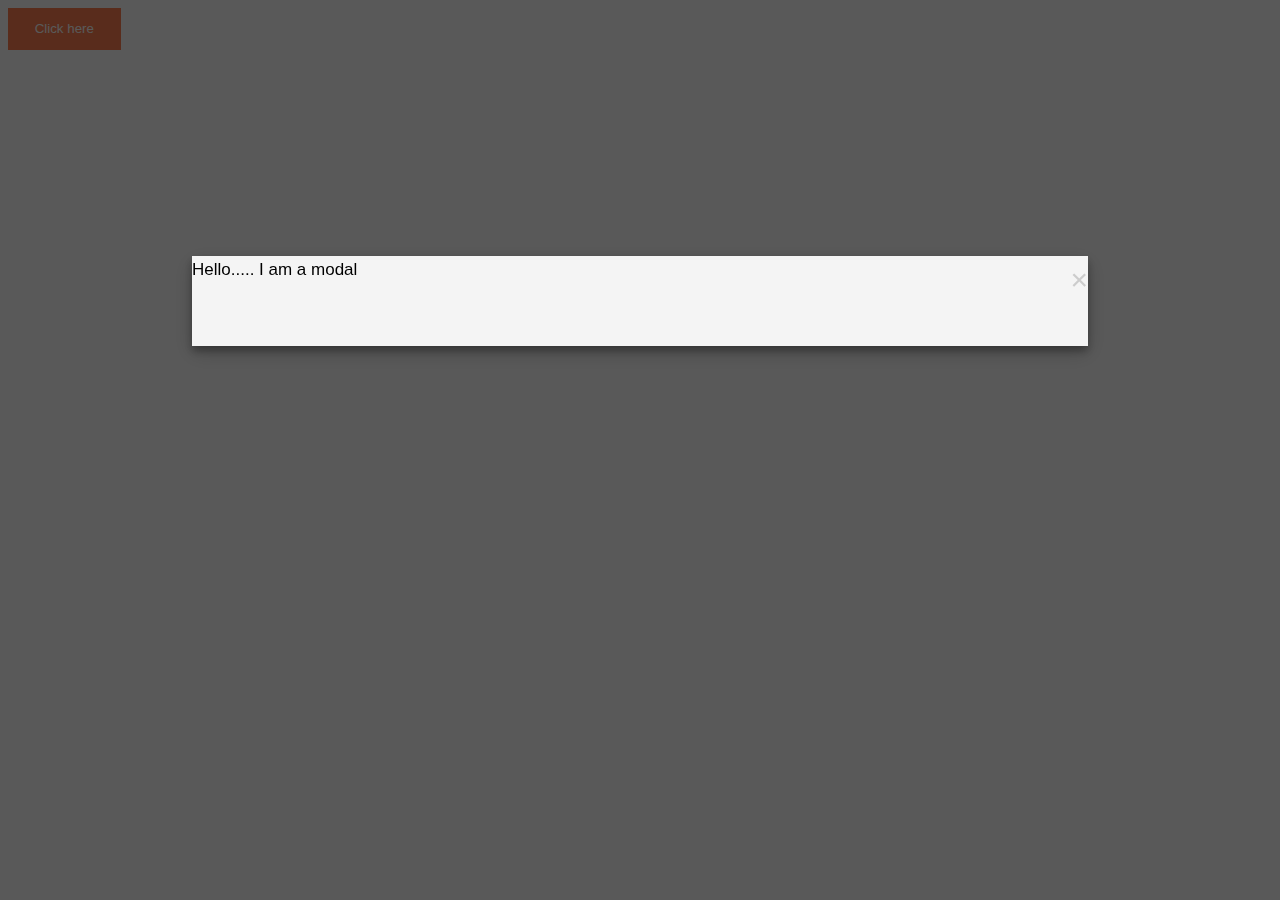
==== index.html @ 5f91c2a6 "HTMl and CSS added" ====
<!DOCTYPE html>
<html lang="en">
<head>
    <meta charset="UTF-8">
    <meta name="viewport" content="width=device-width, initial-scale=1.0">
    <meta http-equiv="X-UA-Compatible" content="ie=edge">
    <link rel="stylesheet" href="./css/style.css">
    <title>Simple Modal</title>
</head>
<body>
    
    <button id="modalBtn" class="button">Click here</button>

    <div id="sipleModal" class="modal">
        <div class="modal-content">
            <span class="closeBtn">&times;</span>
            <p>Hello..... I am a modal</p>
        </div>
    </div>

    <script src="./js/main.js"></script>
</body>
</html>
---- css/style.css ----
body
{
    font-family: Arial, Helvetica, sans-serif;
    font-size: 17px;
    line-height: 1.6;
}

.button
{
    background: coral;
    padding: 1em 2em;
    color: #fff;
    border: 0;
}

.button:hover
{
    background: #333;
}

.modal
{
    /* display: none; */
    position: fixed;
    z-index: 1;
    left: 0;
    top: 0;
    width: 100%;
    height: 100%;
    overflow: auto;
    background-color: rgba(0, 0, 0, 0.65);
}

.modal-content
{
    background-color: #f4f4f4;
    margin: 20% auto;
    padding: 2opx;
    width: 70%;
    min-height: 10vh;
    box-shadow: 0 5px 8px 0 rgba(0, 0, 0, 0.3), 0 7px 20px 0 rgba(0, 0, 0, 0.2);
}

.closeBtn
{
    color: #ccc;
    float: right;
    font-size: 30px;
}

.closeBtn:hover, .closeBtn:focus
{
    color: black;
    text-decoration: none;
    cursor: pointer;
}
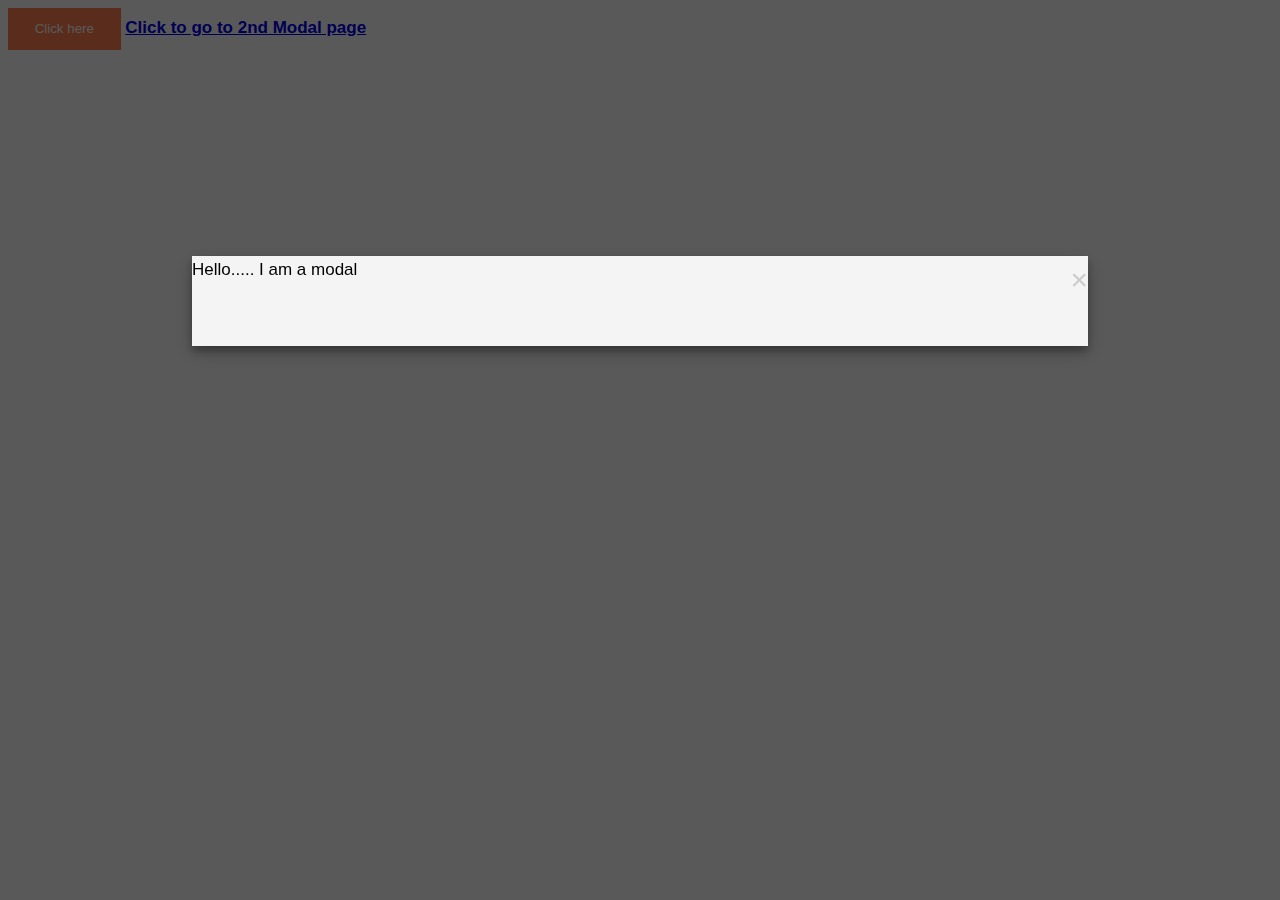
==== commit 3c3ff7d5: "Javascript and 2nd modal page added" ====
--- a/index.html
+++ b/index.html
@@ -11,12 +11,13 @@
     
     <button id="modalBtn" class="button">Click here</button>
 
-    <div id="sipleModal" class="modal">
+    <div id="simpleModal" class="modal">
         <div class="modal-content">
             <span class="closeBtn">&times;</span>
             <p>Hello..... I am a modal</p>
         </div>
     </div>
+    <a href="./ind2.html"><strong>Click to go to 2nd Modal page</strong></a>
 
     <script src="./js/main.js"></script>
 </body>
